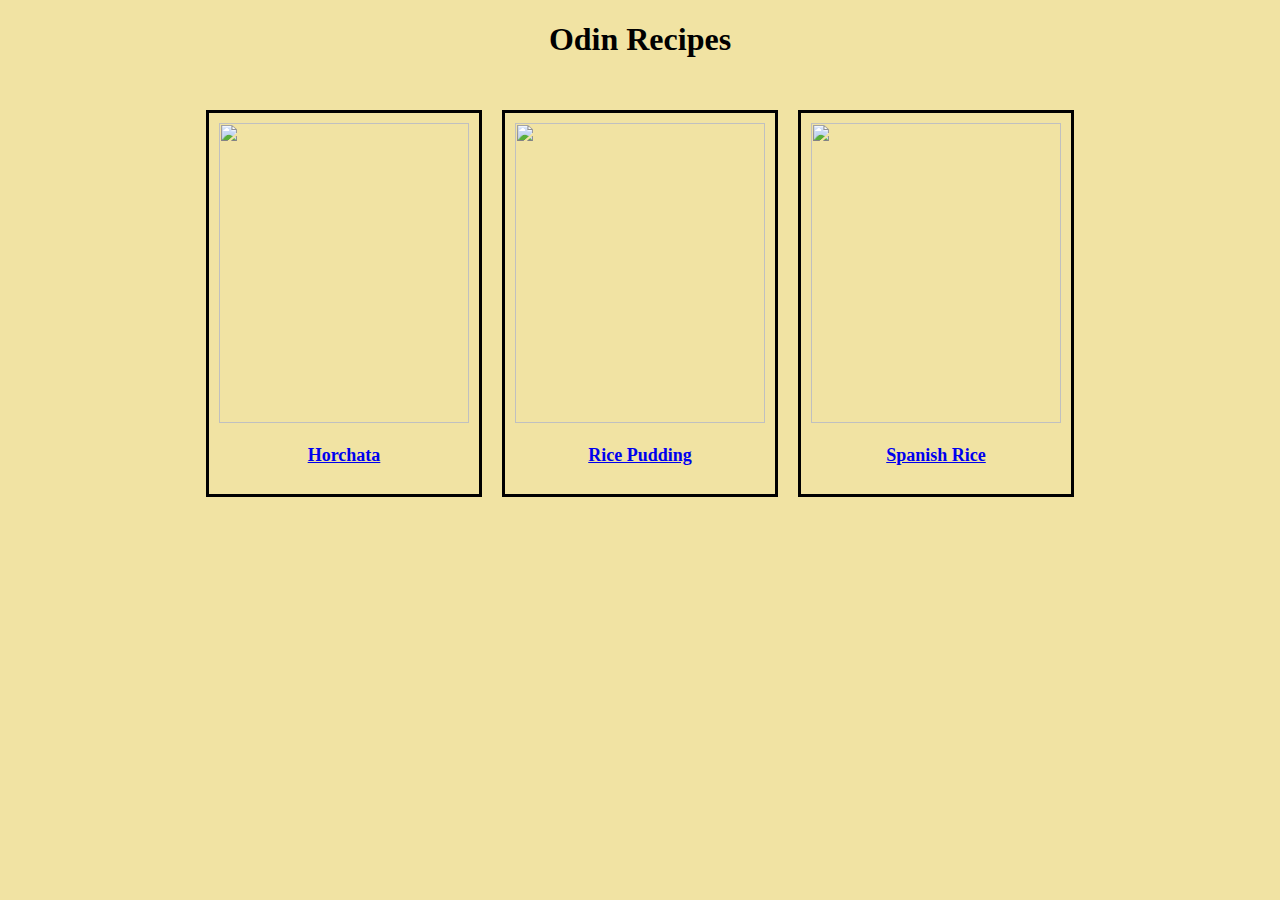
==== odin-recipes/index.html @ 0adc274d "saving current work" ====
<!DOCTYPE html>
<html lang="en">
  <head>
    <link rel="stylesheet" href="styles.css" />
    <meta charset="UTF-8" />
    <meta http-equiv="X-UA-Compatible" content="IE=edge" />
    <meta name="viewport" content="width=device-width, initial-scale=1.0" />
    <title>Recipes</title>
  </head>
  <body>
    <h1>Odin Recipes</h1>

    <div class="content">
      <div class="item">
        <img
          src="https://tastesbetterfromscratch.com/wp-content/uploads/2016/04/Horchata-2.jpg"
          width="250px"
          height="300px"
          alt=""
          srcset=""
        />
        <p><a href="recipes/horchata.html">Horchata</a></p>
      </div>
      <div class="item">
        <img
          src="https://realhousemoms.com/wp-content/uploads/Rice-Pudding-IG.jpg"
          width="250px"
          height="300px"
          alt=""
          srcset=""
        />
        <p><a href="recipes/ricepudding.html">Rice Pudding</a></p>
      </div>
      <div class="item">
        <img
          src="https://www.fivehearthome.com/wp-content/uploads/2021/02/Spanish-Rice-Recipe_1200pxSquare.jpg"
          width="250px"
          height="300px"
          alt=""
          srcset=""
        />
        <p><a href="recipes/spanishrice.html">Spanish Rice</a></p>
      </div>
    </div>
  </body>
</html>
---- odin-recipes/styles.css ----
* {
    background-color: rgb(241, 227, 163);
}

h1 {
    text-align: center;
    padding-bottom: 20px;
}

p {
    font-size: large;
    font-weight: bold;
}

.list {
    border-style: solid;
    border-color: black;
    align-content: center;
}

.content {
    display: flex;
    justify-content: center;
    flex-wrap: wrap;
}

.item {
    border-style: solid;
    border-color: black;
    /* display: flex; */
    padding: 10px;
    margin: 10px;
}

a {
    display: block;
    text-align: center;
}
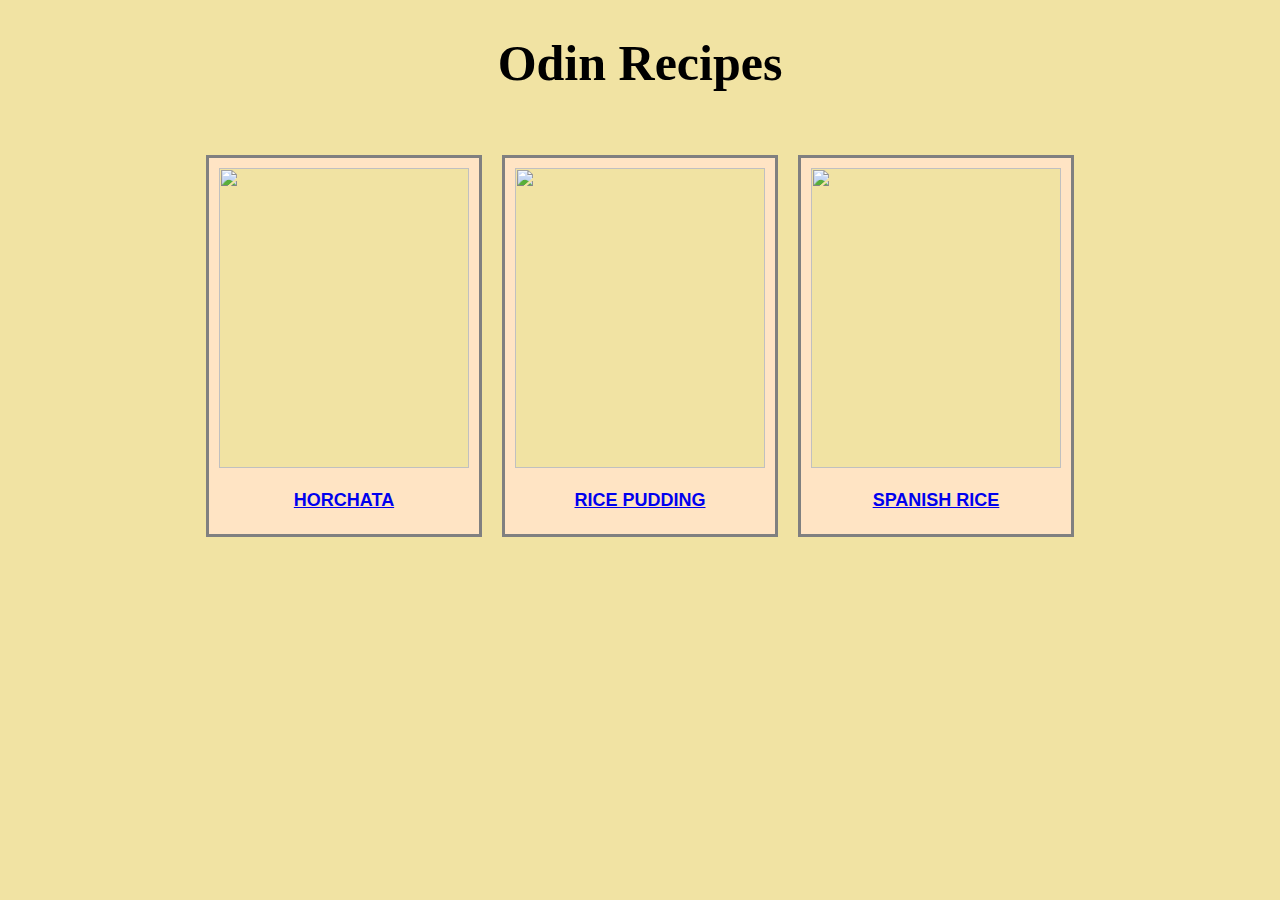
==== commit 652a055e: "fixed homepage styling" ====
--- a/odin-recipes/index.html
+++ b/odin-recipes/index.html
@@ -11,7 +11,8 @@
     <h1>Odin Recipes</h1>
 
     <div class="content">
-      <div class="item">
+      <div class="item" >
+        <a href="recipes/horchata.html">
         <img
           src="https://tastesbetterfromscratch.com/wp-content/uploads/2016/04/Horchata-2.jpg"
           width="250px"
@@ -19,9 +20,11 @@
           alt=""
           srcset=""
         />
-        <p><a href="recipes/horchata.html">Horchata</a></p>
+        <p>Horchata</p>
+      </a>
       </div>
       <div class="item">
+        <a href="recipes/ricepudding.html">
         <img
           src="https://realhousemoms.com/wp-content/uploads/Rice-Pudding-IG.jpg"
           width="250px"
@@ -29,9 +32,11 @@
           alt=""
           srcset=""
         />
-        <p><a href="recipes/ricepudding.html">Rice Pudding</a></p>
+        <p>Rice Pudding</p>
+        </a>
       </div>
       <div class="item">
+        <a href="recipes/spanishrice.html">
         <img
           src="https://www.fivehearthome.com/wp-content/uploads/2021/02/Spanish-Rice-Recipe_1200pxSquare.jpg"
           width="250px"
@@ -39,7 +44,8 @@
           alt=""
           srcset=""
         />
-        <p><a href="recipes/spanishrice.html">Spanish Rice</a></p>
+        <p>Spanish Rice</p>
+        </a>
       </div>
     </div>
   </body>
--- a/odin-recipes/styles.css
+++ b/odin-recipes/styles.css
@@ -5,6 +5,7 @@
 h1 {
     text-align: center;
     padding-bottom: 20px;
+    font-size: 50px;
 }
 
 p {
@@ -14,7 +15,7 @@
 
 .list {
     border-style: solid;
-    border-color: black;
+    border-color:darkgrey;
     align-content: center;
 }
 
@@ -26,13 +27,23 @@
 
 .item {
     border-style: solid;
-    border-color: black;
+    border-color: grey;
     /* display: flex; */
     padding: 10px;
+    padding-bottom: 5px;
     margin: 10px;
+    background-color:bisque;
 }
 
 a {
     display: block;
     text-align: center;
+    background-color:inherit;
+}
+
+p {
+    background-color: inherit;
+    text-transform: uppercase;
+    font-weight: bold;
+    font-family: Arial, Helvetica, sans-serif;
 }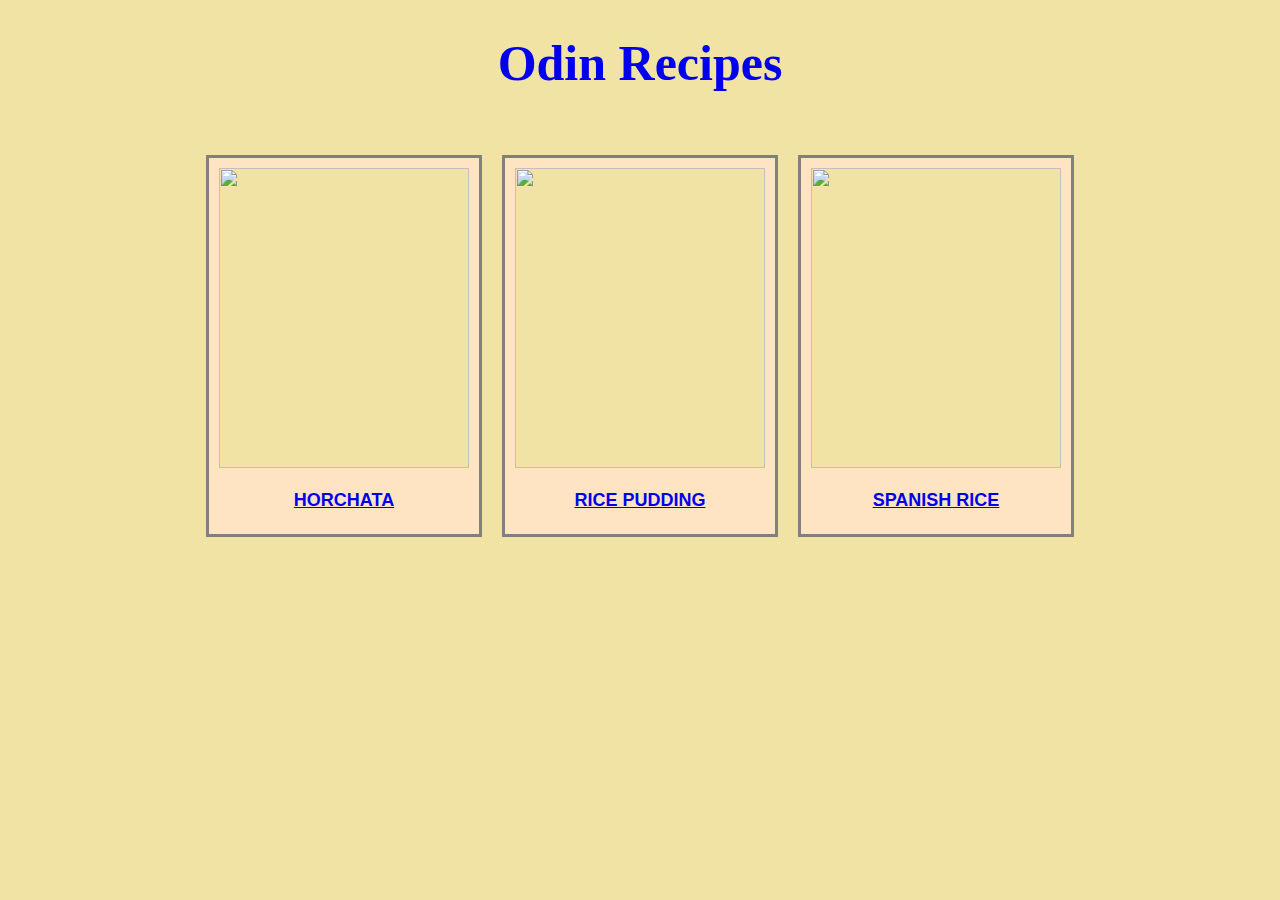
==== commit 99c93b65: "completed basic layout and styling of site" ====
--- a/odin-recipes/index.html
+++ b/odin-recipes/index.html
@@ -8,7 +8,7 @@
     <title>Recipes</title>
   </head>
   <body>
-    <h1>Odin Recipes</h1>
+    <h1><a href="/index.html" style="text-decoration: none;">Odin Recipes</a></h1>
 
     <div class="content">
       <div class="item" >
--- a/odin-recipes/styles.css
+++ b/odin-recipes/styles.css
@@ -15,7 +15,7 @@
 
 .list {
     border-style: solid;
-    border-color:darkgrey;
+    border-color:black;
     align-content: center;
 }
 
@@ -28,7 +28,7 @@
 .item {
     border-style: solid;
     border-color: grey;
-    /* display: flex; */
+    display: flex;
     padding: 10px;
     padding-bottom: 5px;
     margin: 10px;
@@ -46,4 +46,12 @@
     text-transform: uppercase;
     font-weight: bold;
     font-family: Arial, Helvetica, sans-serif;
+}
+
+.recipes {
+    display: flexbox;
+}
+
+.desc {
+    text-align: center;
 }